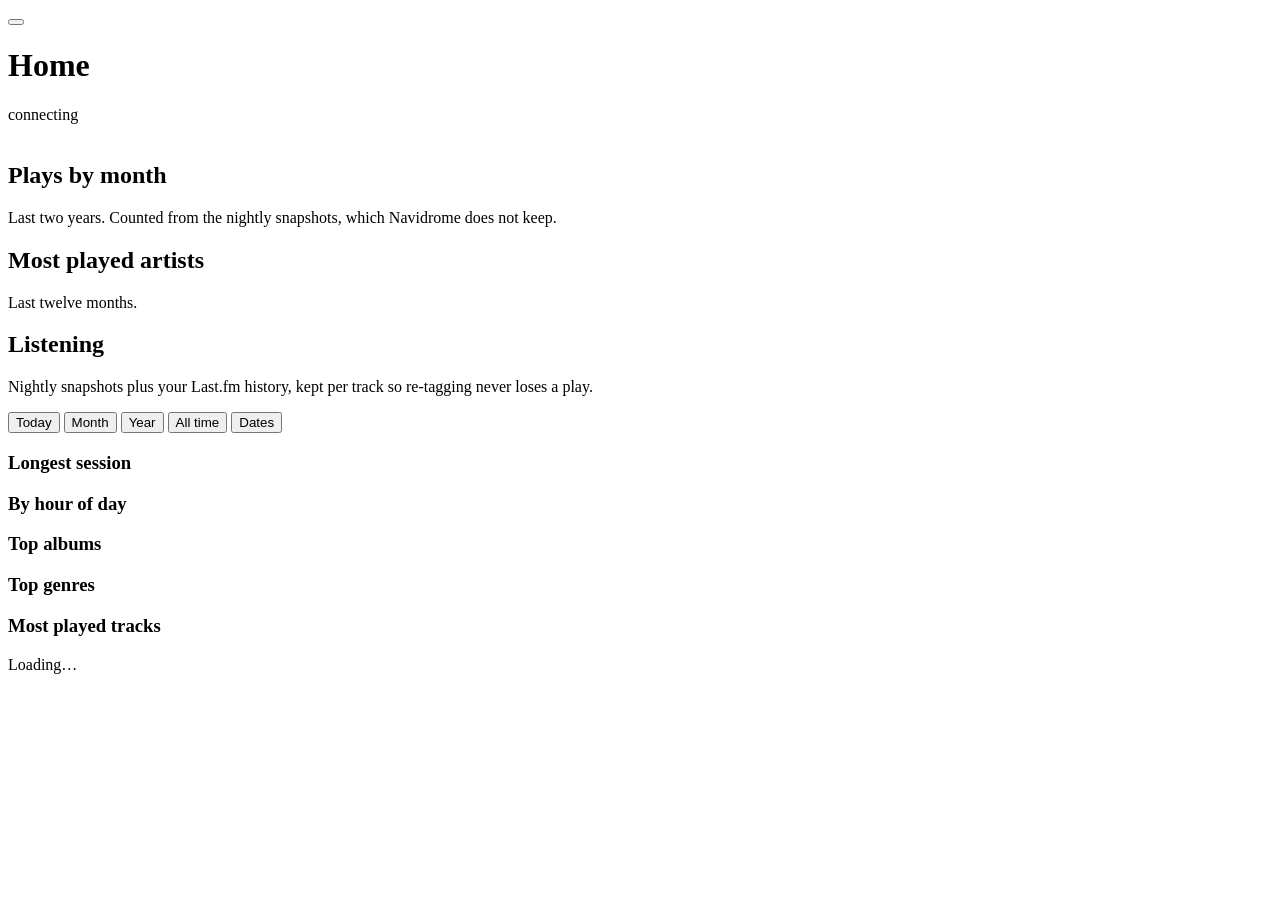
==== app/static/index.html @ 3e6e63c9 "Let Settings turn beets off and clear a text setting (L35) beets_enabled was editable on the server " ====
<!DOCTYPE html>
<html lang="en">
<head>
<meta charset="utf-8">
<meta name="viewport" content="width=device-width, initial-scale=1">
<title>Navidrome Companion</title>
<link rel="stylesheet" href="/static/style.css">
</head>
<body>
<div id="signin" class="signin" hidden>
  <form id="signin-form" autocomplete="on">
    <h1>Navidrome Companion</h1>
    <p class="signin-note">Sign in with your Navidrome account.</p>
    <label>Username<input name="username" type="text" autocomplete="username" required></label>
    <label>Password<input name="password" type="password" autocomplete="current-password" required></label>
    <button type="submit">Sign in</button>
    <p id="signin-error" class="error" hidden></p>
  </form>
</div>

<header>
  <button id="menu-toggle" class="menu-toggle" type="button"
          aria-expanded="false" aria-controls="menu" aria-label="Open menu">
    <span class="burger" aria-hidden="true"></span>
    <!-- Something needs attention behind the menu. The counts themselves are
         one tap away; this only has to say whether opening it is worth it. -->
    <span id="menu-dot" class="menu-dot" hidden></span>
  </button>
  <!-- With the tabs gone this is the only thing saying where you are. -->
  <h1 id="current-view">Home</h1>
  <span id="conn" class="conn offline">connecting</span>
</header>

<!-- One navigation for both sizes. The bottom bar this replaces needed a
     6rem overhang to cover the iOS home indicator, short labels behind a
     font-size:0 trick, and its own badge positioning - none of which the
     desktop tabs wanted, and all of which had to be maintained twice. -->
<div id="menu" class="menu" hidden>
  <div id="menu-backdrop" class="menu-backdrop"></div>
  <nav class="menu-panel" aria-label="Sections">
    <!-- No title bar of its own. It used to carry "Navidrome Companion" and a
         close button, which meant opening the menu swapped one header for a
         different one in the same place - the jarring part. The real header
         stays put above this, and the burger is already the close control. -->
    <!-- Ordered by how often each is opened: your music first, then the
         two ways music arrives, then playlists, then the upkeep pages. -->
    <button class="nav-item active" data-view="home" type="button">
      <span class="nav-label">Home</span>
    </button>
    <button class="nav-item" data-view="library" type="button">
      <span class="nav-label">Library</span>
      <span id="library-badge" class="badge" hidden></span>
    </button>
    <button class="nav-item" data-view="browse" type="button">
      <span class="nav-label">Browse</span>
    </button>
    <button class="nav-item" data-view="drop" type="button">
      <span class="nav-label">Drop</span>
    </button>
    <button class="nav-item" data-view="playlists" type="button">
      <span class="nav-label">Playlists</span>
    </button>
    <button class="nav-item" data-view="dupes" type="button">
      <span class="nav-label">Duplicates</span>
      <span id="dupe-badge" class="badge" hidden></span>
    </button>
    <button class="nav-item" data-view="health" type="button">
      <span class="nav-label">Health</span>
      <span id="health-badge" class="badge" hidden></span>
    </button>

    <hr class="menu-rule">

    <!-- A section like any other, not a form that appears on top of whichever
         panel you happened to be looking at. -->
    <button class="nav-item" data-view="settings" type="button">
      <span class="nav-label">Settings</span>
    </button>

    <div class="menu-foot">
      <span id="whoami" class="whoami"></span>
      <button id="signout" class="ghost" type="button">Sign out</button>
    </div>
  </nav>
</div>

<main>

  <p id="error" class="error" hidden></p>
  <p id="warn" class="warn" hidden></p>

  <!-- The landing panel. Deliberately thin: a greeting, one fact in large
       type, three numbers and two charts. Everything here is a door to a
       section that holds the real detail, and nothing here is a control. -->
  <section id="view-home">
    <!-- One of the year's most played albums, picked at random on each visit,
         is the header. Its cover is darkened for the text on it, and its
         brightest strong colour becomes the site's accent. With no cover (or none that loads)
         the class stays off and this is an ordinary stack of text. -->
    <div id="home-cover" class="home-cover">
      <!-- The whole sleeve at full width and its natural height, never
           cropped, with the gradient laid over exactly that box. -->
      <div class="home-cover-media">
        <img id="home-cover-art" class="home-cover-art" alt="" decoding="async">
        <div class="home-cover-fade" aria-hidden="true"></div>
      </div>

      <div class="home-intro">
        <p id="home-greeting" class="home-greeting"></p>

        <!-- One fact, chosen at random by the browser from the several the
             server sends, so the page is not the same page every morning. -->
        <div id="home-hero" class="home-hero" hidden>
          <span class="home-hero-lead"></span>
          <span class="home-hero-value"></span>
          <span class="home-hero-tail"></span>
        </div>
      </div>
    </div>

    <div id="home-stats" class="stats"></div>

    <!-- Below the stats rather than on the cover: a notice about the nightly
         counts is not part of the header, and on the cover it sat over the
         art and pushed the copy around. -->
    <p id="home-snapshots" class="warn" hidden></p>

    <section id="home-chart" class="home-figure">
      <h2 class="home-figure-title">Plays by month</h2>
      <p class="home-figure-note">Last two years. Counted from the nightly
        snapshots, which Navidrome does not keep.</p>
      <div id="home-months"></div>
    </section>

    <section class="home-figure">
      <h2 class="home-figure-title">Most played artists</h2>
      <p class="home-figure-note">Last twelve months.</p>
      <div id="home-artists" class="home-bars"></div>
    </section>

    <!-- The detail the tiles and the hero fact above are doors into: the
         same snapshots and imported Last.fm history, broken down several
         ways. One range switch governs every chart in here. -->
    <section id="home-listening" class="home-figure">
      <div class="home-figure-head">
        <div>
          <h2 class="home-figure-title">Listening</h2>
          <p class="home-figure-note">Nightly snapshots plus your Last.fm
            history, kept per track so re-tagging never loses a play.</p>
        </div>
        <div class="listen-range" role="group" aria-label="Time range">
          <button class="range ghost" data-days="1" type="button">Today</button>
          <button class="range ghost" data-days="30" type="button">Month</button>
          <button class="range ghost" data-days="365" type="button">Year</button>
          <button class="range ghost" data-days="3650" type="button">All time</button>
          <button id="listen-custom" class="range ghost" type="button"
                  aria-expanded="false" aria-controls="listen-dates">Dates</button>
        </div>
      </div>
      <!-- A chosen range, both days included. Hidden until "Dates" is picked. -->
      <form id="listen-dates" class="listen-dates" hidden>
        <label>From <input id="listen-from" type="date" required></label>
        <label>to <input id="listen-to" type="date" required></label>
        <button class="range" type="submit">Show</button>
      </form>
      <p id="listening-error" class="warn" hidden></p>
      <div id="listening-coverage" class="stats"></div>

      <!-- Each part hides itself when the range has nothing for it, rather
           than leaving a heading over a "nothing here" line. -->
      <div class="listen-grid">
        <section id="listening-session-part" class="home-sub">
          <h3 class="home-figure-title">Longest session</h3>
          <div id="listening-session" class="stats"></div>
        </section>

        <section id="listening-hourly-part" class="home-sub">
          <h3 class="home-figure-title">By hour of day</h3>
          <div id="listening-hourly" class="hour-chart"></div>
        </section>

        <section id="listening-albums-part" class="home-sub">
          <h3 class="home-figure-title">Top albums</h3>
          <div id="listening-albums" class="home-bars"></div>
        </section>

        <section id="listening-genres-part" class="home-sub">
          <h3 class="home-figure-title">Top genres</h3>
          <div id="listening-genres" class="home-bars"></div>
        </section>
      </div>

      <section class="home-sub">
        <h3 class="home-figure-title">Most played tracks</h3>
        <div id="listening"></div>
        <button id="listening-more" class="ghost listen-more" type="button" hidden></button>
        <p id="listening-empty" class="empty">Loading…</p>
      </section>
    </section>

    <p id="home-empty" class="empty" hidden></p>
  </section>

  <!-- The third way music arrives, beside a download and a folder dragged
       onto the network share: picked or dropped here. Filed by its own
       tags the moment the upload finishes - the inbox does the filing,
       the same as it does for the other two. -->
  <section id="view-drop" hidden>
    <div class="panel-note">
      <p>
        Add music by hand: drag files in, or a whole album folder, or
        choose them from your device. Filed by its own tags, the same as
        anything else that reaches the library.
      </p>
    </div>
    <label class="target-library" hidden>Into
      <select id="drop-library"></select>
    </label>
    <button id="drop-zone" type="button">
      <span>Drop audio files or a folder here</span>
      <span class="drop-zone-hint">or choose files</span>
    </button>
    <!-- `accept` is set by drop.js, from the same lists it filters by. -->
    <input id="drop-input" type="file" multiple hidden>
    <section id="drop-batches"></section>
    <p id="drop-empty" class="empty">Nothing uploaded yet.</p>
  </section>

  <!-- Results on the left, the queue in a rail on the right. The queue used
       to sit above the results, finished downloads and all, so every search
       began with scrolling past what had already worked. -->
  <section id="view-browse" hidden>
    <div class="br-layout">
      <div class="br-main">
        <!-- Pinned, so it is never scrolled away from the results. -->
        <div class="br-searchbar">
          <form id="search-form" class="br-search" autocomplete="off" role="search">
            <label class="br-field">
              <span class="sr-only">Search Spotify, or paste a link</span>
              <input id="query" type="search" spellcheck="false" enterkeyhint="search"
                     placeholder="Search Spotify, or paste a link">
            </label>
            <button id="search-go" type="submit">Search</button>
          </form>
          <p id="link-hint" class="br-link-hint" hidden></p>
          <label class="target-library" hidden>Into
            <select id="browse-library"></select>
          </label>
          <div id="browse-kinds" class="lib-chips" role="group" aria-label="Show">
            <button type="button" data-kind="all">All</button>
            <button type="button" data-kind="album">Albums</button>
            <button type="button" data-kind="track">Songs</button>
            <button type="button" data-kind="artist">Artists</button>
          </div>
        </div>
        <div id="results"></div>
        <p id="browse-empty" class="empty">Find an album, a song or an artist
          on Spotify and download it straight into your library. Or paste a
          link.</p>
      </div>

      <!-- What is downloading, what needs a look, and what finished. On a
           phone this is a sheet, opened from the pill below. -->
      <aside class="dl-rail" aria-label="Downloads">
        <div class="dl-head">
          <h2>Downloads</h2>
          <small id="downloads-summary"></small>
          <button id="downloads-close" class="ghost dl-close" type="button"
                  aria-label="Close downloads">✕</button>
        </div>
        <div id="jobs"></div>
      </aside>
    </div>

    <button id="downloads-pill" class="dl-pill" type="button"
            aria-label="Show downloads" aria-expanded="false" hidden></button>
    <div id="downloads-scrim" class="dl-scrim" hidden></div>
    <!-- One album, opened beside the results - the Library's drawer. -->
    <aside id="browse-drawer" class="lib-drawer" hidden aria-label="Album"></aside>
  </section>

  <!-- Everything you own, three ways in: the albums themselves, who made
       them, and what needs a person. It used to be one long list of rows
       with the editor folded inside each, which made the list hard to read
       and the editor hard to use. -->
  <section id="view-library" hidden>
    <div class="panel-note">
      <div id="library-tabs" class="lib-tabs" role="tablist" aria-label="Library">
        <button type="button" role="tab" data-tab="albums">Albums</button>
        <button type="button" role="tab" data-tab="artists">Artists</button>
        <button type="button" role="tab" data-tab="todo">Needs attention
          <span id="library-todo-count" class="lib-count-pill" hidden></span></button>
      </div>
      <button id="library-rescan" class="ghost" type="button">Rescan</button>
      <button id="library-genres-toggle" class="ghost" type="button">Genres</button>
    </div>
    <!-- Every genre string exactly as tagged, unmerged - case and spelling
         variants stay separate on purpose, as a list of what a later merge
         step would need to fold together. -->
    <section id="library-genres" class="home-bars" hidden></section>
    <div class="library-controls">
      <label class="field-inline">
        <span class="sr-only">Search your library</span>
        <input id="library-search" type="search" autocomplete="off"
               placeholder="Albums, artists or songs">
      </label>
      <div id="library-kind" class="lib-chips" role="group" aria-label="Show">
        <button type="button" data-kind="all">All</button>
        <button type="button" data-kind="album">Albums</button>
        <button type="button" data-kind="single">Singles</button>
      </div>
      <label class="field-inline lib-sort">
        <span class="sr-only">Sort</span>
        <select id="library-sort">
          <option value="recent">Recently added</option>
          <option value="artist">Artist A–Z</option>
          <option value="album">Album A–Z</option>
          <option value="year">Year</option>
          <option value="plays">Most played</option>
        </select>
      </label>
      <label class="field-inline lib-sort">
        <span class="sr-only">Status</span>
        <select id="library-show">
          <option value="all">Any status</option>
          <option value="review">Needs review</option>
          <option value="unmatched">No MusicBrainz match</option>
          <option value="nogain">No ReplayGain</option>
        </select>
      </label>
      <div id="library-layout" class="lib-seg" role="group" aria-label="Layout">
        <button type="button" data-layout="grid" title="Covers" aria-label="Covers">▦</button>
        <button type="button" data-layout="list" title="List" aria-label="List">☰</button>
      </div>
      <button id="library-select" class="ghost" type="button" aria-pressed="false">Select</button>
    </div>
    <p id="library-count" class="panel-sub" hidden></p>
    <!-- Pinned under the header while the list scrolls, and carried into
         the album panel while one is open: everything here is about
         something started from an album, and a status the album covered
         was a status nobody saw. -->
    <div id="library-status" class="library-status">
      <p id="library-op" class="warn" hidden></p>
      <div id="library-progress" class="notice" hidden></div>
      <!-- The releases beets found and would not choose between. -->
      <section id="candidates" class="candidates" hidden></section>
    </div>
    <div id="library-suggest"></div>
    <div id="library"></div>
    <p id="library-empty" class="empty">Nothing here yet.</p>
    <button id="library-more" class="ghost" type="button" hidden>Show more</button>

    <!-- One album, opened beside the list rather than inside it. -->
    <aside id="library-drawer" class="lib-drawer" hidden aria-label="Album"></aside>
    <!-- What is selected and what can be done with it, while selecting. -->
    <div id="library-bar" class="lib-bar" role="toolbar" aria-label="Selection" hidden></div>
    <!-- Combining the selection into one album. -->
    <div id="library-dialog" class="lib-dialog" hidden></div>
  </section>

  <section id="view-health" hidden>
    <div class="panel-note">
      <p>Every number here should be zero. Anything else is worth a look.</p>
      <button id="health-audit" class="ghost" type="button">Re-read files</button>
    </div>
    <!-- Kept apart from #health-error below, which is about the report
         itself: the audit finishing reloads the report, and one element
         would mean each overwriting the other's message. -->
    <p id="health-op" class="warn" hidden></p>
    <p id="health-error" class="warn" hidden></p>
    <div id="health"></div>
    <p id="health-empty" class="empty">Checking…</p>
  </section>

  <section id="view-dupes" hidden>
    <div class="panel-note">
      <p>
        Copies of the same recording. Nothing is deleted — the copy you
        drop moves to <code>duplicates-removed/</code> inside its own
        library, and any star or rating on it is moved onto the one you keep.
      </p>
      <button id="dupe-auto" class="ghost" type="button">Resolve MusicBrainz matches</button>
    </div>
    <p id="dupe-note" class="warn" hidden></p>
    <p id="dupe-result" class="notice" hidden></p>

    <details id="quarantine">
      <summary>
        Set aside <span id="quarantine-count" class="pill"></span>
      </summary>
      <p class="panel-sub">
        Copies already removed from the library. Read-only — putting one back
        means deciding what to do about the copy that was kept, which is a
        job for a shell, not a list.
      </p>
      <div id="quarantine-list"></div>
      <p id="quarantine-empty" class="empty">Nothing has been set aside.</p>
    </details>
    <div id="dupes"></div>
    <p id="dupes-empty" class="empty">Looking for duplicates…</p>
  </section>

  <section id="view-playlists" hidden>
    <div class="panel-note">
      <p>
        Smart playlists: rules rather than a fixed list of tracks. Navidrome
        can rename these and play them, but only writes rules from a
        <code>.nsp</code> file, so this is where they get edited. They match
        against <em>your</em> stars, ratings and play counts.
      </p>
      <button id="playlist-new" class="ghost primary" type="button">New playlist</button>
    </div>
    <p id="playlist-error" class="warn" hidden></p>

    <form id="playlist-editor" hidden autocomplete="off">
      <div class="pl-head">
        <label class="pl-name">Name<input name="name" type="text" required></label>
        <label class="pl-comment">Description<input name="comment" type="text"></label>
      </div>

      <div class="pl-match">
        Match
        <select id="pl-match-mode">
          <option value="all">all</option>
          <option value="any">any</option>
        </select>
        of these conditions:
      </div>
      <div id="pl-conditions"></div>
      <button id="pl-add-condition" class="ghost" type="button">Add condition</button>

      <div id="pl-libraries" class="pl-libraries" hidden>
        From
        <span id="pl-library-boxes"></span>
      </div>

      <div class="pl-sort">
        <label>Sort by<select id="pl-sort"></select></label>
        <label>Order<select id="pl-direction">
          <option value="desc">newest / highest first</option>
          <option value="asc">oldest / lowest first</option>
        </select></label>
        <label>Limit<input id="pl-limit" type="number" min="0" step="1"
                          placeholder="no limit"></label>
      </div>

      <label class="pl-public">
        <input id="pl-public" type="checkbox"> Visible to everyone on this server
      </label>

      <div class="pl-actions">
        <button type="submit">Save</button>
        <button id="pl-cancel" class="ghost" type="button">Cancel</button>
        <button id="pl-delete" class="ghost cancel" type="button" hidden>Delete</button>
        <span id="pl-note"></span>
      </div>
    </form>

    <div id="playlists"></div>
    <p id="playlists-empty" class="empty">Loading…</p>
  </section>

  <section id="view-settings" hidden>
    <div class="panel-note">
      <p>
        These belong to the installation rather than to a person: they hold
        the Spotify credentials and the Navidrome service password, and
        decide where every library lives. Only a Navidrome administrator can
        change them.
      </p>
    </div>
    <form id="settings" autocomplete="off">
      <label>Spotify client ID<input name="spotify_client_id" type="text" spellcheck="false"></label>
      <label>Spotify client secret<input name="spotify_client_secret" type="password" placeholder="unchanged"></label>
      <label>Concurrent downloads<input name="concurrency" type="number" min="1" max="10"></label>
      <label>MP3 bitrate<input name="audio_bitrate" type="text"></label>
      <label>Attempts per track<input name="max_attempts" type="number" min="1" max="10"></label>
      <label>Pause between downloads (s)<input name="rate_limit_sleep" type="number" min="0" step="0.5"></label>
      <label>Navidrome URL<input name="navidrome_url" type="text" spellcheck="false" placeholder="http://localhost:4533"></label>
      <label>Navidrome username<input name="navidrome_user" type="text" spellcheck="false"></label>
      <label>Navidrome password<input name="navidrome_password" type="password" placeholder="unchanged"></label>
      <label>AcoustID key
        <input name="acoustid_key" type="password" placeholder="unchanged" spellcheck="false">
        <small>Only for the fingerprint backfill, which identifies already-filed
        music by what it sounds like. New downloads are fingerprinted without
        it. Free from <a href="https://acoustid.org/new-application"
        target="_blank" rel="noopener noreferrer">acoustid.org</a>.</small>
      </label>
      <label class="settings-check">
        <input name="beets_enabled" type="checkbox">
        <span>Offer <em>Find matches</em> in Library (MusicBrainz, through beets)</span>
      </label>
      <div class="settings-actions">
        <button type="submit">Save</button>
        <span id="settings-note"></span>
      </div>
    </form>
  </section>

</main>

<script type="module" src="/static/js/main.js"></script>
</body>
</html>
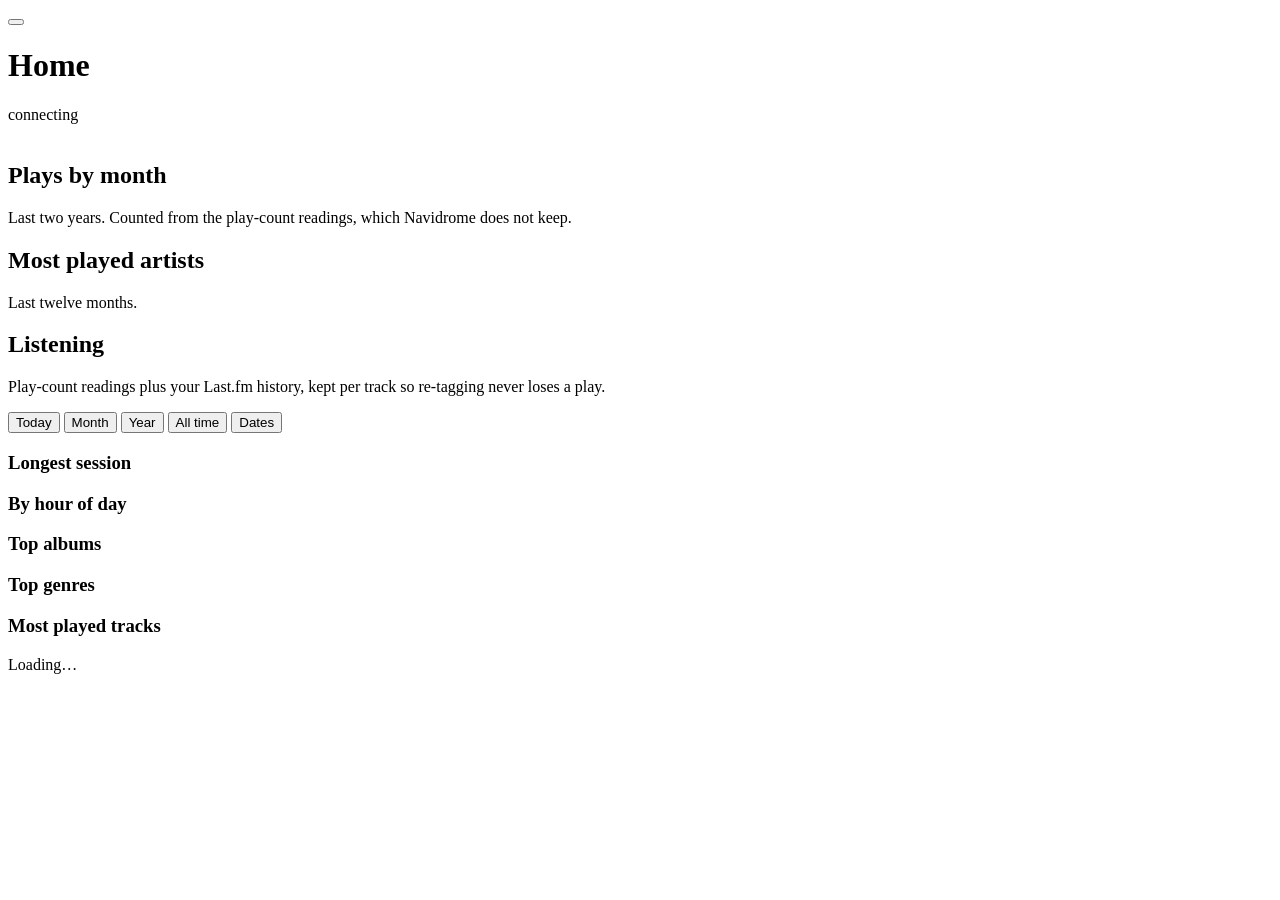
==== commit dcdbd469: "Bring stale text up to date with the current design (R3) Comments, docstrings and a few user-facing " ====
--- a/app/static/index.html
+++ b/app/static/index.html
@@ -89,9 +89,9 @@
   <p id="error" class="error" hidden></p>
   <p id="warn" class="warn" hidden></p>
 
-  <!-- The landing panel. Deliberately thin: a greeting, one fact in large
-       type, three numbers and two charts. Everything here is a door to a
-       section that holds the real detail, and nothing here is a control. -->
+  <!-- The landing panel: a greeting, one fact in large type, a row of
+       numbers and two charts, then the listening detail they summarise.
+       Nothing above the detail is a control. -->
   <section id="view-home">
     <!-- One of the year's most played albums, picked at random on each visit,
          is the header. Its cover is darkened for the text on it, and its
@@ -120,15 +120,15 @@
 
     <div id="home-stats" class="stats"></div>
 
-    <!-- Below the stats rather than on the cover: a notice about the nightly
-         counts is not part of the header, and on the cover it sat over the
+    <!-- Below the stats rather than on the cover: a notice that play counts
+         have stopped being read is not part of the header, and on the cover it sat over the
          art and pushed the copy around. -->
     <p id="home-snapshots" class="warn" hidden></p>
 
     <section id="home-chart" class="home-figure">
       <h2 class="home-figure-title">Plays by month</h2>
-      <p class="home-figure-note">Last two years. Counted from the nightly
-        snapshots, which Navidrome does not keep.</p>
+      <p class="home-figure-note">Last two years. Counted from the play-count
+        readings, which Navidrome does not keep.</p>
       <div id="home-months"></div>
     </section>
 
@@ -145,7 +145,7 @@
       <div class="home-figure-head">
         <div>
           <h2 class="home-figure-title">Listening</h2>
-          <p class="home-figure-note">Nightly snapshots plus your Last.fm
+          <p class="home-figure-note">Play-count readings plus your Last.fm
             history, kept per track so re-tagging never loses a play.</p>
         </div>
         <div class="listen-range" role="group" aria-label="Time range">
@@ -475,15 +475,15 @@
       <label>Concurrent downloads<input name="concurrency" type="number" min="1" max="10"></label>
       <label>MP3 bitrate<input name="audio_bitrate" type="text"></label>
       <label>Attempts per track<input name="max_attempts" type="number" min="1" max="10"></label>
-      <label>Pause between downloads (s)<input name="rate_limit_sleep" type="number" min="0" step="0.5"></label>
+      <label>Pause between downloads (s)<input name="rate_limit_sleep" type="number" min="0" max="300" step="0.5"></label>
       <label>Navidrome URL<input name="navidrome_url" type="text" spellcheck="false" placeholder="http://localhost:4533"></label>
       <label>Navidrome username<input name="navidrome_user" type="text" spellcheck="false"></label>
       <label>Navidrome password<input name="navidrome_password" type="password" placeholder="unchanged"></label>
       <label>AcoustID key
         <input name="acoustid_key" type="password" placeholder="unchanged" spellcheck="false">
         <small>Only for the fingerprint backfill, which identifies already-filed
-        music by what it sounds like. New downloads are fingerprinted without
-        it. Free from <a href="https://acoustid.org/new-application"
+        music by what it sounds like. <em>Find matches</em> identifies music
+        without it. Free from <a href="https://acoustid.org/new-application"
         target="_blank" rel="noopener noreferrer">acoustid.org</a>.</small>
       </label>
       <label class="settings-check">
